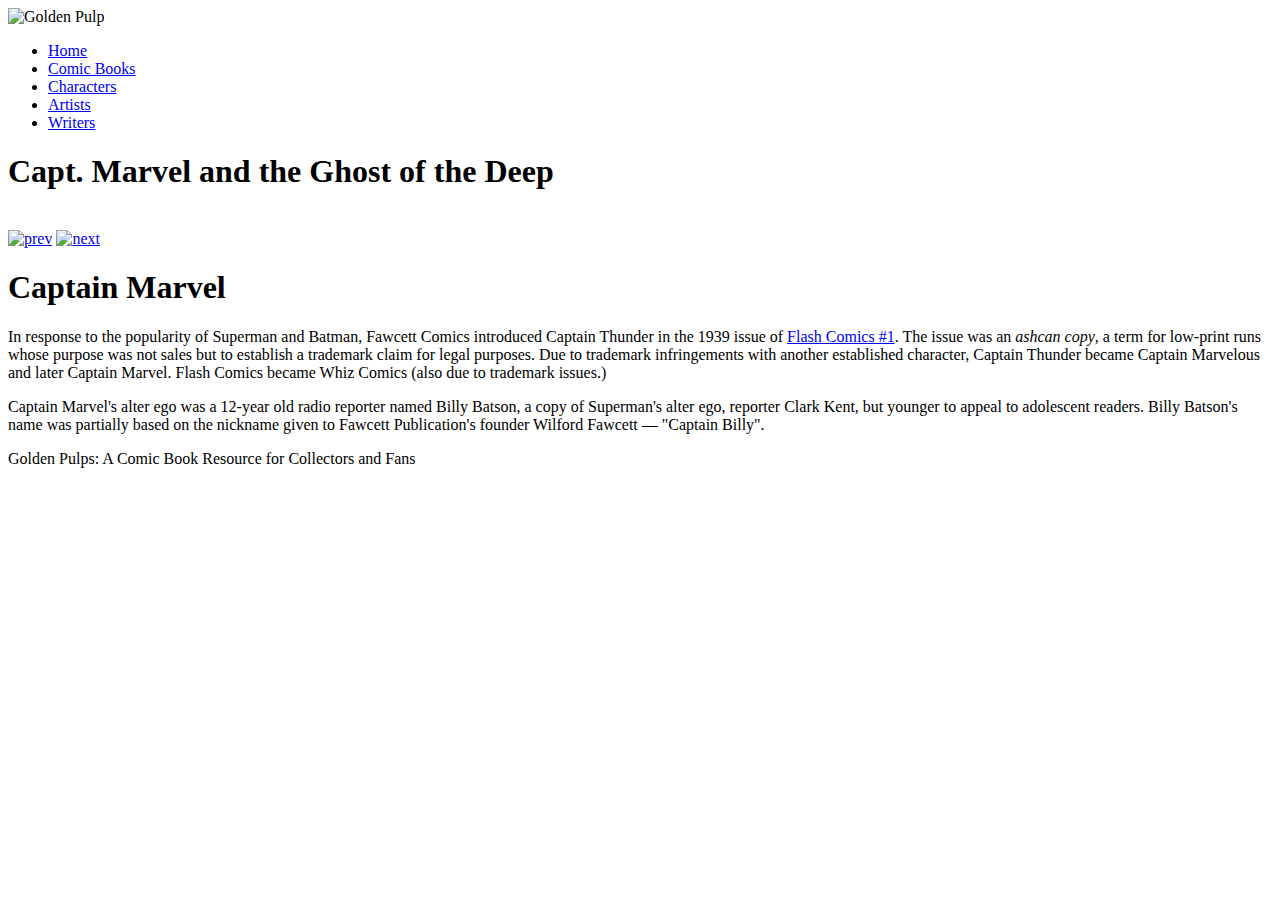
==== gp_page1.html @ f6016de1 "First code day" ====
<!DOCTYPE html>
<html>
<head>
   <!--
          New Perspectives on HTML5 and CSS3, 7th Edition
          Tutorial 5
          Case Problem 1
          
          Ghost of the Deep Page 1
          Author: Jose Felix
          Date:   11.28.18
      
          Filename: gp_page1.html
         -->
   
   <title>Ghost of the Deep Page 1</title>
   <meta charset="utf-8" />
   <meta name="viewport" content="width=device-width, initial-scale=1" />
   <link rel="stylesheet" href="gp_reset.css" />
   <link rel="stylesheet" href="gp_layout.css" />
   <link rel="stylesheet" href="gp_print_txt.css" />
   </head>

<body>
   <header>
      <img src="gp_logo.png" alt="Golden Pulp" />
   </header>
   
   <nav class="horizontal">
      <ul>
         <li><a href="#">Home</a></li>
         <li><a href="#">Comic Books</a></li>
         <li><a href="#">Characters</a></li>
         <li><a href="#">Artists</a></li>
         <li><a href="#">Writers</a></li>
      </ul>
   </nav>
   
   <section id="sheet">
      <h1>Capt. Marvel and the Ghost of the Deep</h1>
      
      <img src="gp_panel02.png" class="panel size1" alt="" /> 
      <img src="gp_panel03.png" class="panel size2" alt="" /> 
      <img src="gp_panel04.png" class="panel size3" alt="" /> 
      
      <footer>
         <a href="gp_cover.html"><img src="gp_prev.png" alt="prev" /></a>
         <a href="gp_page2.html"><img src="gp_next.png" alt="next" /></a>
      </footer>
      
   </section>
     
   <article>
      <h1>Captain Marvel</h1>
      <p>In response to the popularity of Superman and Batman, Fawcett Comics introduced
         Captain Thunder in the 1939 issue of <a href="#">Flash Comics #1</a>. The issue
         was an <em>ashcan copy</em>, a term for low-print runs whose purpose was not sales
         but to establish a trademark claim for legal purposes. Due to trademark infringements 
         with another established character, Captain Thunder became Captain Marvelous and later
         Captain Marvel. Flash Comics became Whiz Comics (also due to trademark issues.)</p>
      <p>Captain Marvel's alter ego was a 12-year old radio reporter named Billy Batson, a
         copy of Superman's alter ego, reporter Clark Kent, but younger to appeal to adolescent
         readers. Billy Batson's name was partially based on the nickname given to Fawcett Publication's
         founder Wilford Fawcett &mdash; "Captain Billy".</p>
   </article>
   
   <footer>
      Golden Pulps: A Comic Book Resource for Collectors and Fans
   </footer>
</body>
</html>
---- gp_layout.css ----
@charset "utf-8";

/*
   New Perspectives on HTML5 and CSS3, 7th Edition
   Tutorial 5
   Case Problem 1
   
          Author: Jose Felix
          Date:   11.28.18
   
   Filename: gp_layout.css

   This file contains the layout styles and media
   queries used with sample pages from the Golden
   Pulps website.

*/


/* Import Basic Design Styles Used on All Screens */

@import url("gp_designs.css");

/* Flex Layout Styles */
body {
    -webkit-flex-flow: row wrap;
    flex-flow: row wrap; 
}
section#sheet {
    -webkit-flex: 3 1 301px;
    flex: 3 1 301px;
}
article {
    -webkit-flex: 1 3 301px;
    flex: 1 3 180px;
}



/* ============================================
	Mobile Devices: 0 - 480 pixels
   ============================================
*/




/* ===================================================
	Tablet and Desktop Devices: Greater than 480 pixels
   ===================================================
*/
---- gp_print_txt.css ----
@charset "utf-8";
/*
   New Perspectives on HTML5 and CSS3, 7th Edition
   Tutorial 5
   Case Problem 1
   
          Author: Jose Felix
          Date:   11.28.18
   
   Filename: gp_print.css

   This file contains the printer styles used with the sample
   comic book pages from Golden Pulps.

*/



/* Hidden Objects */







/* Comic Book Sheet Styles */
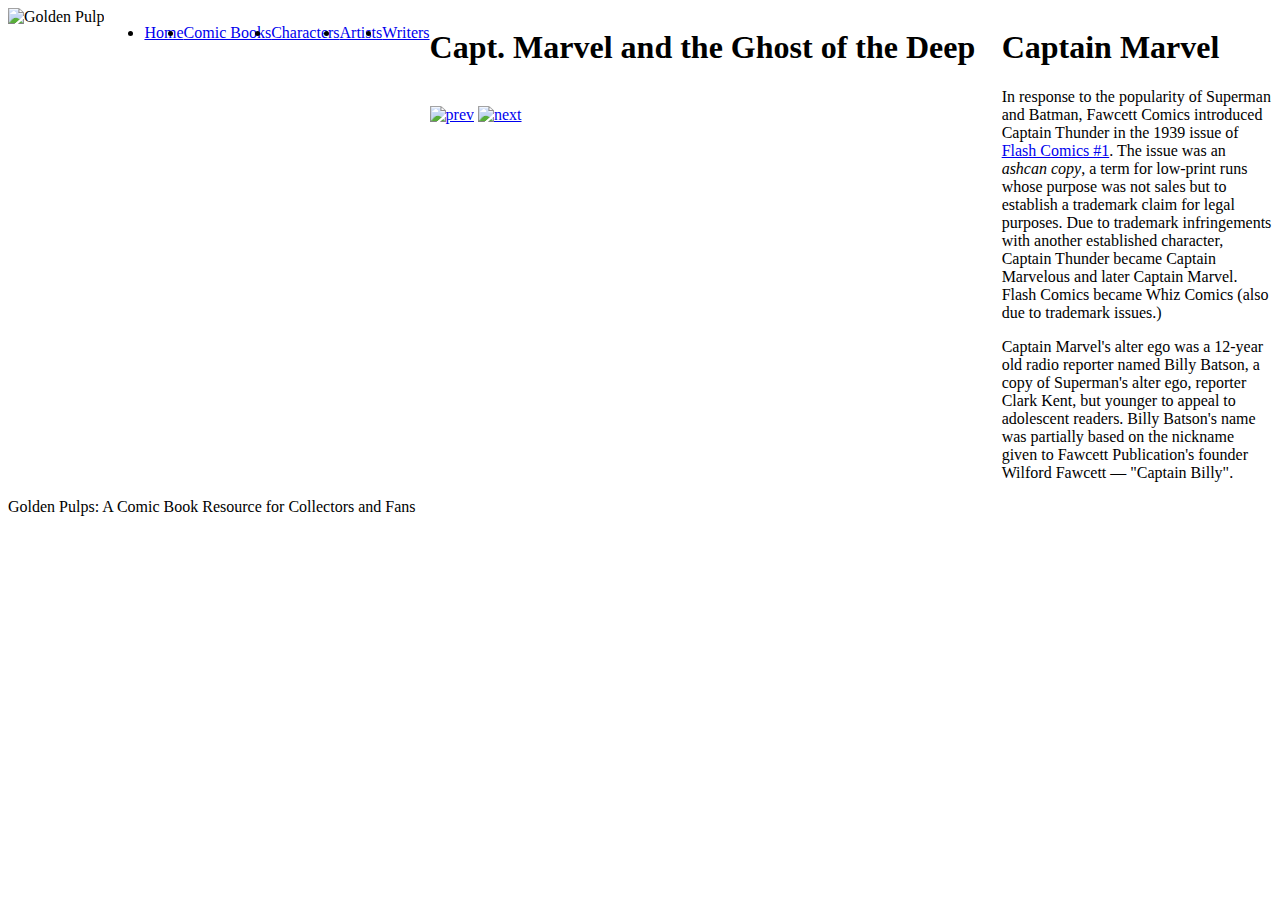
==== commit 82cb4afd: "Final Commit Ready for Review" ====
--- a/gp_page1.html
+++ b/gp_page1.html
@@ -16,9 +16,9 @@
    <title>Ghost of the Deep Page 1</title>
    <meta charset="utf-8" />
    <meta name="viewport" content="width=device-width, initial-scale=1" />
-   <link rel="stylesheet" href="gp_reset.css" />
-   <link rel="stylesheet" href="gp_layout.css" />
-   <link rel="stylesheet" href="gp_print_txt.css" />
+   <link rel="stylesheet" href="gp_reset.css" media="all"/>
+   <link rel="stylesheet" href="gp_layout.css" media="screen"/>
+   <link rel="stylesheet" href="gp_print.css" media="print"/>
    </head>
 
 <body>
--- a/gp_layout.css
+++ b/gp_layout.css
@@ -23,15 +23,17 @@
 
 /* Flex Layout Styles */
 body {
+    display: -webkit-flex;
+    display: flex;
     -webkit-flex-flow: row wrap;
-    flex-flow: row wrap; 
+    flex-flow: row wrap;
 }
 section#sheet {
     -webkit-flex: 3 1 301px;
     flex: 3 1 301px;
 }
 article {
-    -webkit-flex: 1 3 301px;
+    -webkit-flex: 1 3 180px;
     flex: 1 3 180px;
 }
 
@@ -41,7 +43,19 @@
 	Mobile Devices: 0 - 480 pixels
    ============================================
 */
-
+@media only screen and (max-width: 480px) {
+    img.panel {
+        width: 100%;
+    }
+    nav.horizontal {
+        -webkit-order: 99;
+        order: 99;
+    }
+    footer > body {
+        -webkit-order: 100;
+        order: 100;
+    }
+}
 
 
 
@@ -49,4 +63,28 @@
 	Tablet and Desktop Devices: Greater than 480 pixels
    ===================================================
 */
-
+@media only screen and (min-width: 481px) {
+    nav.horizontal ul {
+        display: -webkit-flex;
+        display: flex;
+        -webkit-flex-flow: row nowrap;
+        flex-flow: row nowrap;
+        height: 40px;
+    }
+    nav.horizontal ul li {
+        -webkit-flex: 1 1 auto;
+        float: 1 1 auto;
+    }
+    img.size1 {
+        width: 100%;
+    }
+    img.size2 {
+        width: 60%;
+    }
+    img.size3 {
+        width: 40%;
+    }
+    img.size4 {
+        width: 30%;
+    }
+}
--- a/gp_print.css
+++ b/gp_print.css
@@ -0,0 +1,47 @@
+@charset "utf-8";
+/*
+   New Perspectives on HTML5 and CSS3, 7th Edition
+   Tutorial 5
+   Case Problem 1
+   
+          Author: Jose Felix
+          Date:   11.28.18
+   
+   Filename: gp_print.css
+
+   This file contains the printer styles used with the sample
+   comic book pages from Golden Pulps.
+
+*/
+
+
+
+/* Hidden Objects */
+nav, footer, article {
+    display: none;
+}
+
+
+
+
+
+/* Comic Book Sheet Styles */
+section#sheet {
+    width: 6in;
+    margin-top: 0in;
+    margin-bottom: 0in;
+    margin-left: auto;
+    margin-right: auto;
+}
+.size1 {
+    width: 5in;
+}
+.size2 {
+    width: 3in;
+}
+.size3 {
+    width: 2in;
+}
+.size4 {
+    width: 1.5in;
+}